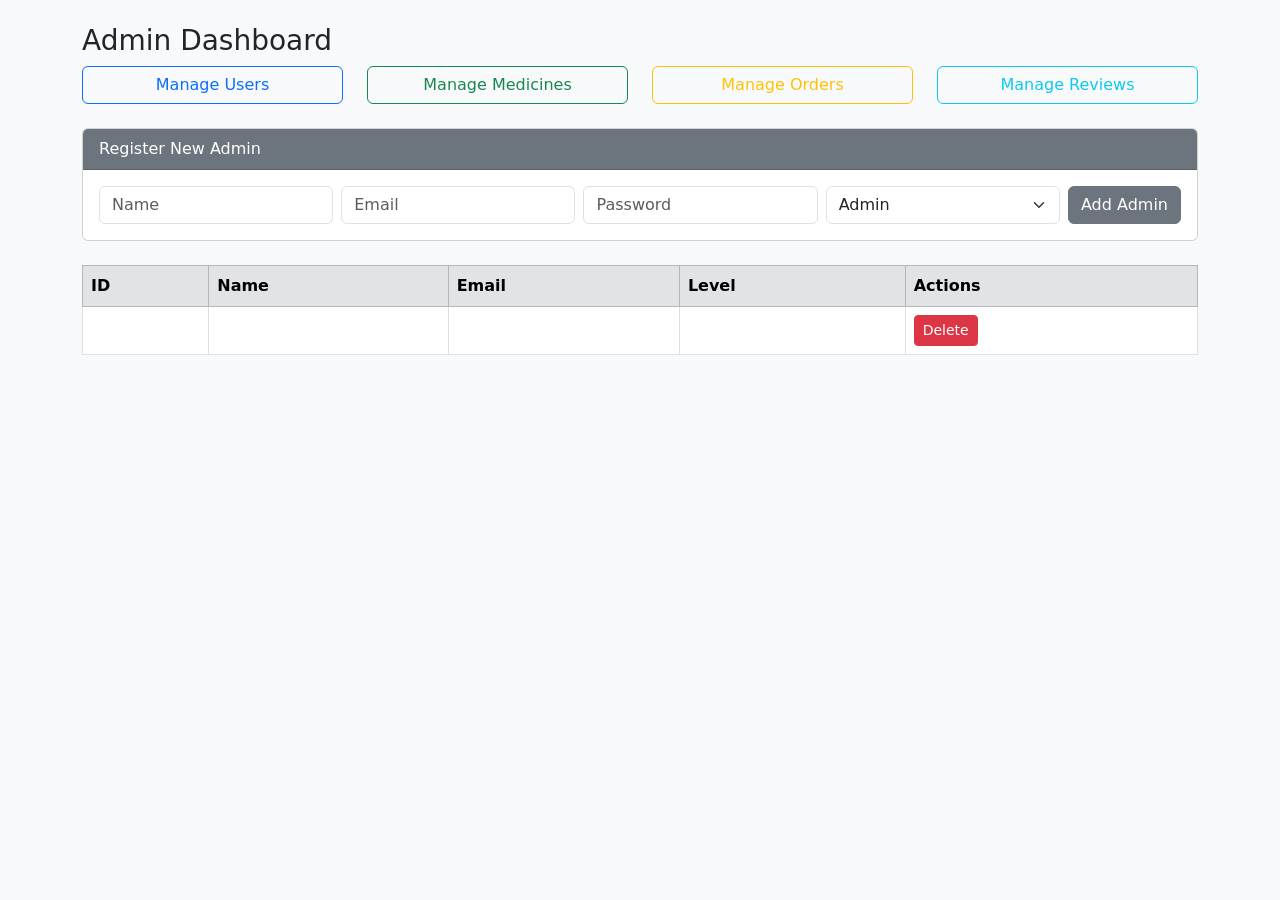
==== src/main/resources/templates/admin.html @ 980d59bc "Initial Commit" ====
<!DOCTYPE html>
<html xmlns:th="http://www.thymeleaf.org">
<head><title>Admin Panel</title>
    <link rel="stylesheet" href="https://cdn.jsdelivr.net/npm/bootstrap@5.3.0/dist/css/bootstrap.min.css">
</head>
<body class="bg-light">
<div class="container mt-4">
    <h3>Admin Dashboard</h3>
    <div class="row mb-4">
        <div class="col"><a href="/users"     class="btn btn-outline-primary w-100">Manage Users</a></div>
        <div class="col"><a href="/medicines" class="btn btn-outline-success w-100">Manage Medicines</a></div>
        <div class="col"><a href="/orders"    class="btn btn-outline-warning w-100">Manage Orders</a></div>
        <div class="col"><a href="/reviews"   class="btn btn-outline-info w-100">Manage Reviews</a></div>
    </div>
    <div class="card mb-4">
        <div class="card-header bg-secondary text-white">Register New Admin</div>
        <div class="card-body">
            <form action="/admin/register" method="post" class="row g-2">
                <div class="col"><input type="text" name="name" class="form-control" placeholder="Name" required></div>
                <div class="col"><input type="email" name="email" class="form-control" placeholder="Email" required></div>
                <div class="col"><input type="password" name="password" class="form-control" placeholder="Password" required></div>
                <div class="col">
                    <select name="level" class="form-select">
                        <option value="ADMIN">Admin</option>
                        <option value="SUPER">Super Admin</option>
                    </select>
                </div>
                <div class="col-auto"><button class="btn btn-secondary">Add Admin</button></div>
            </form>
        </div>
    </div>
    <table class="table table-bordered">
        <thead class="table-secondary">
        <tr><th>ID</th><th>Name</th><th>Email</th><th>Level</th><th>Actions</th></tr>
        </thead>
        <tbody>
        <tr th:each="admin : ${admins}">
            <td th:text="${admin.adminId}"></td>
            <td th:text="${admin.name}"></td>
            <td th:text="${admin.email}"></td>
            <td th:text="${admin.level}"></td>
            <td><a th:href="@{/admin/delete(id=${admin.adminId})}" class="btn btn-sm btn-danger">Delete</a></td>
        </tr>
        </tbody>
    </table>
</div>
</body></html>
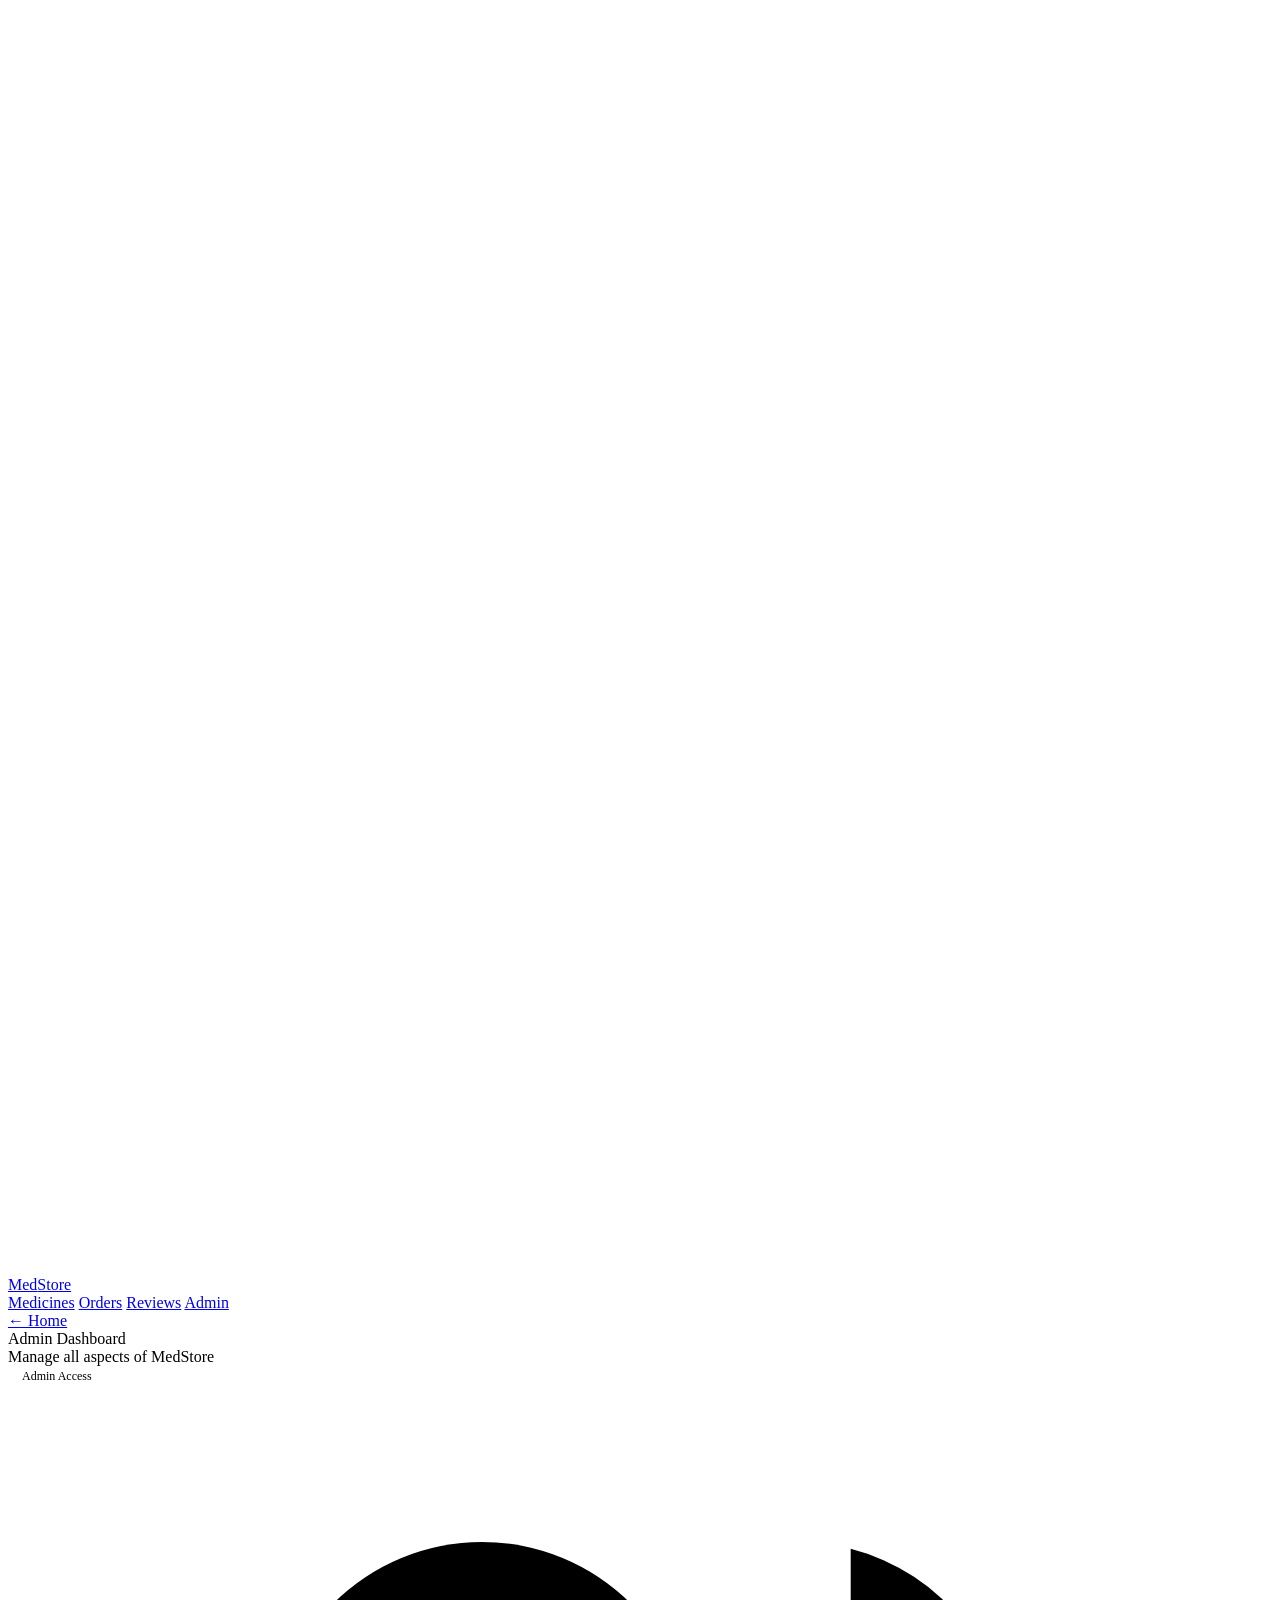
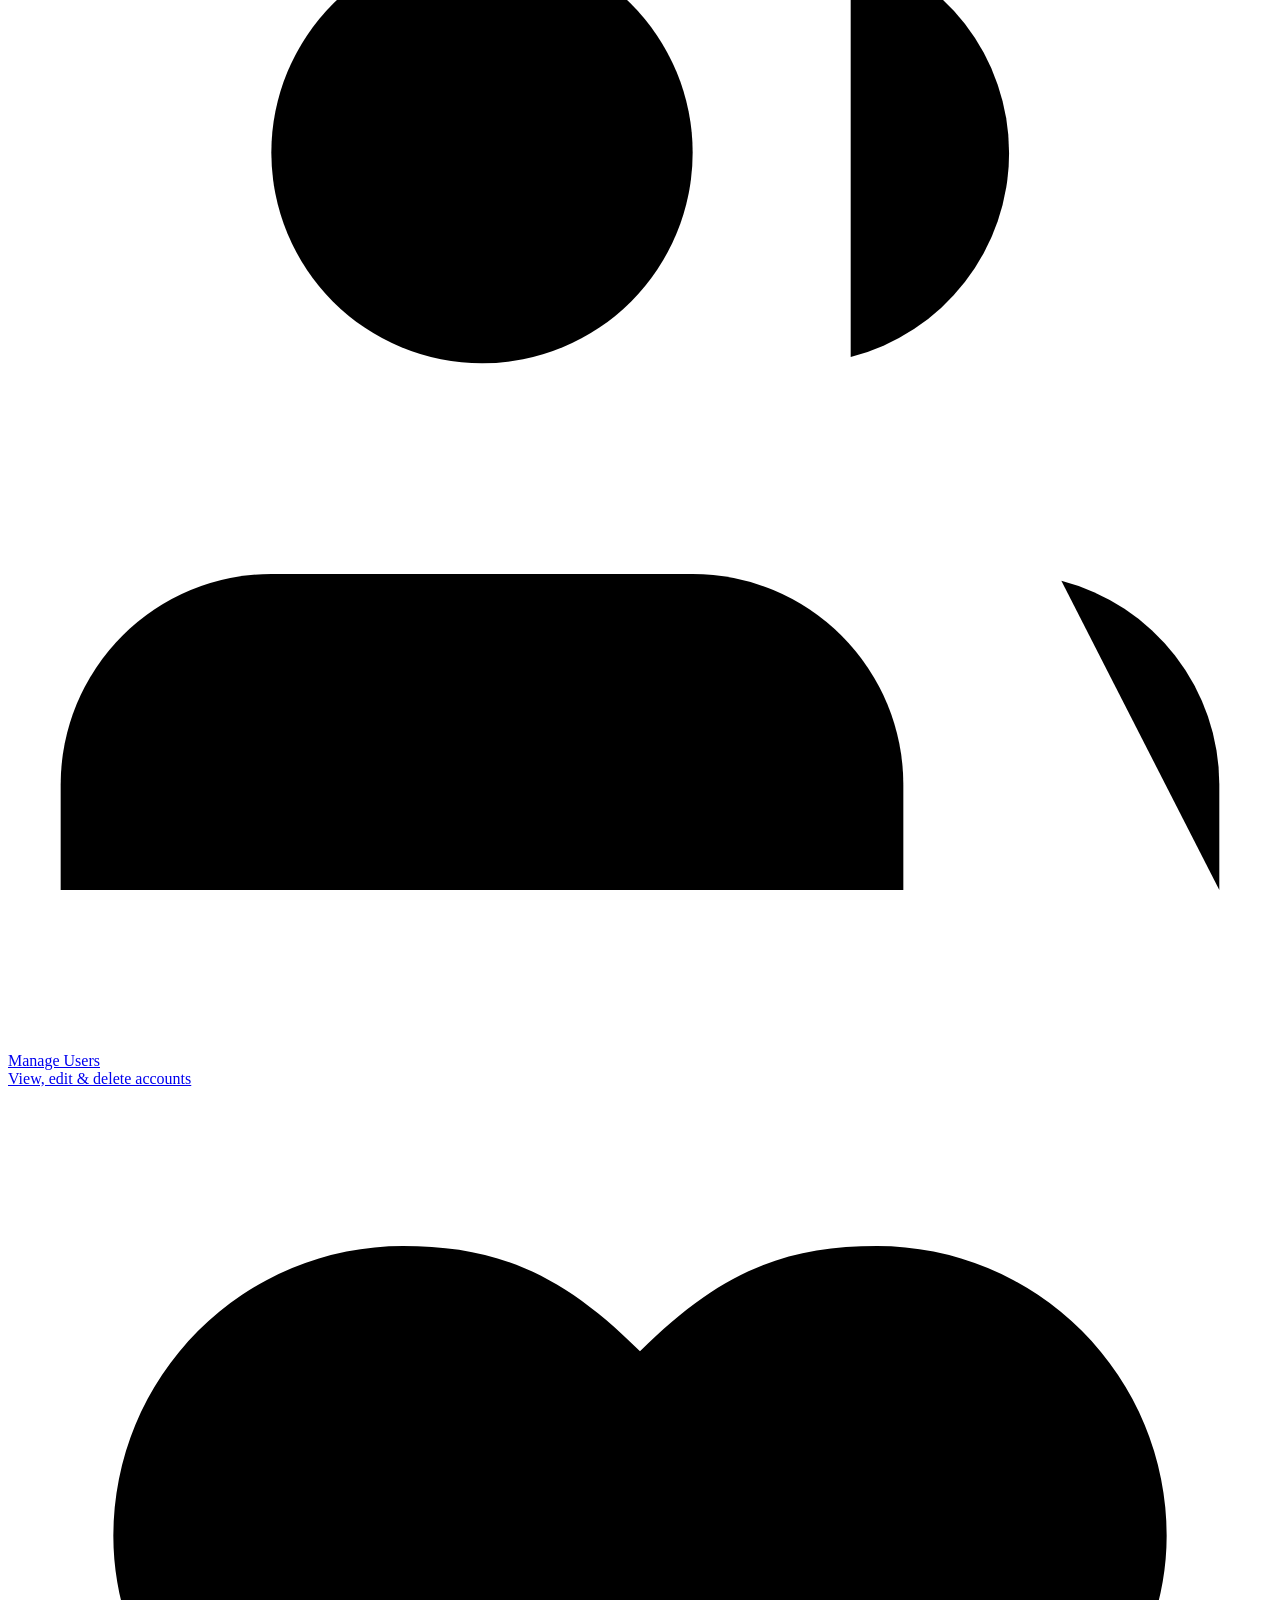
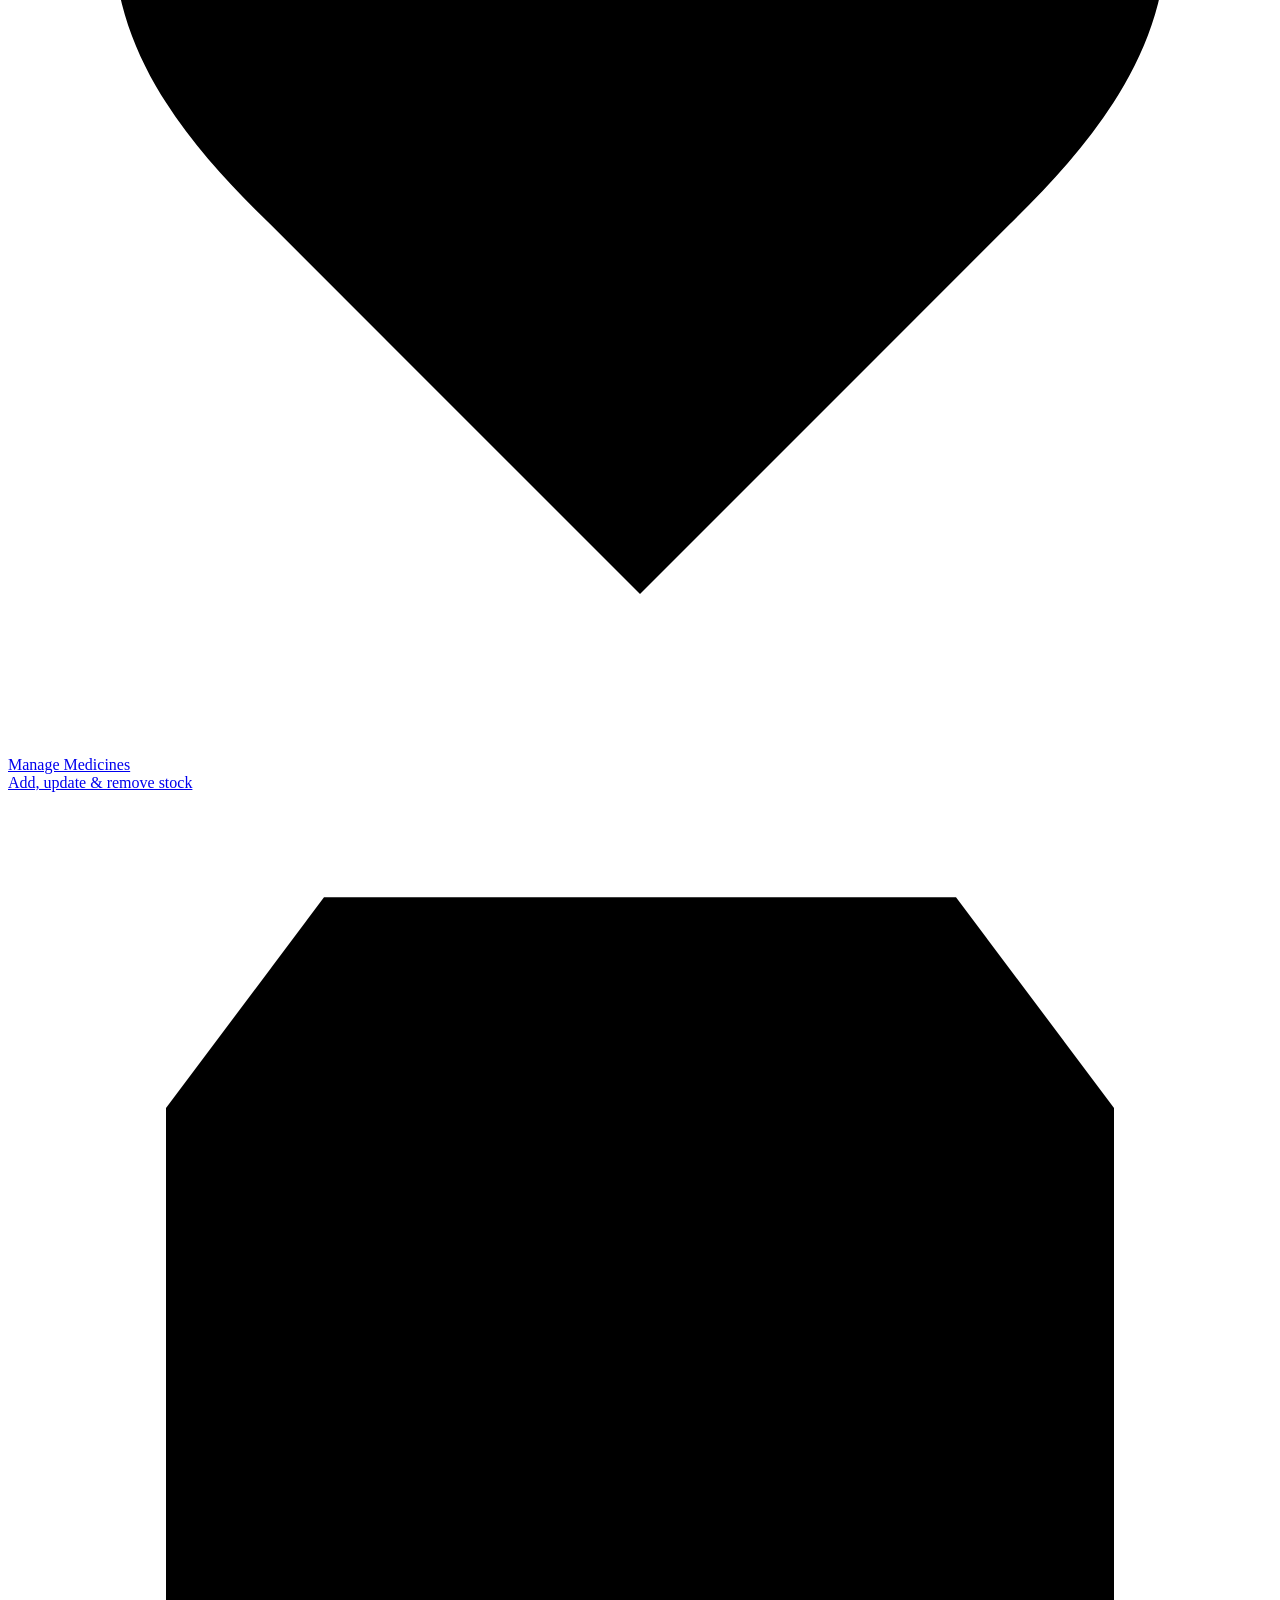
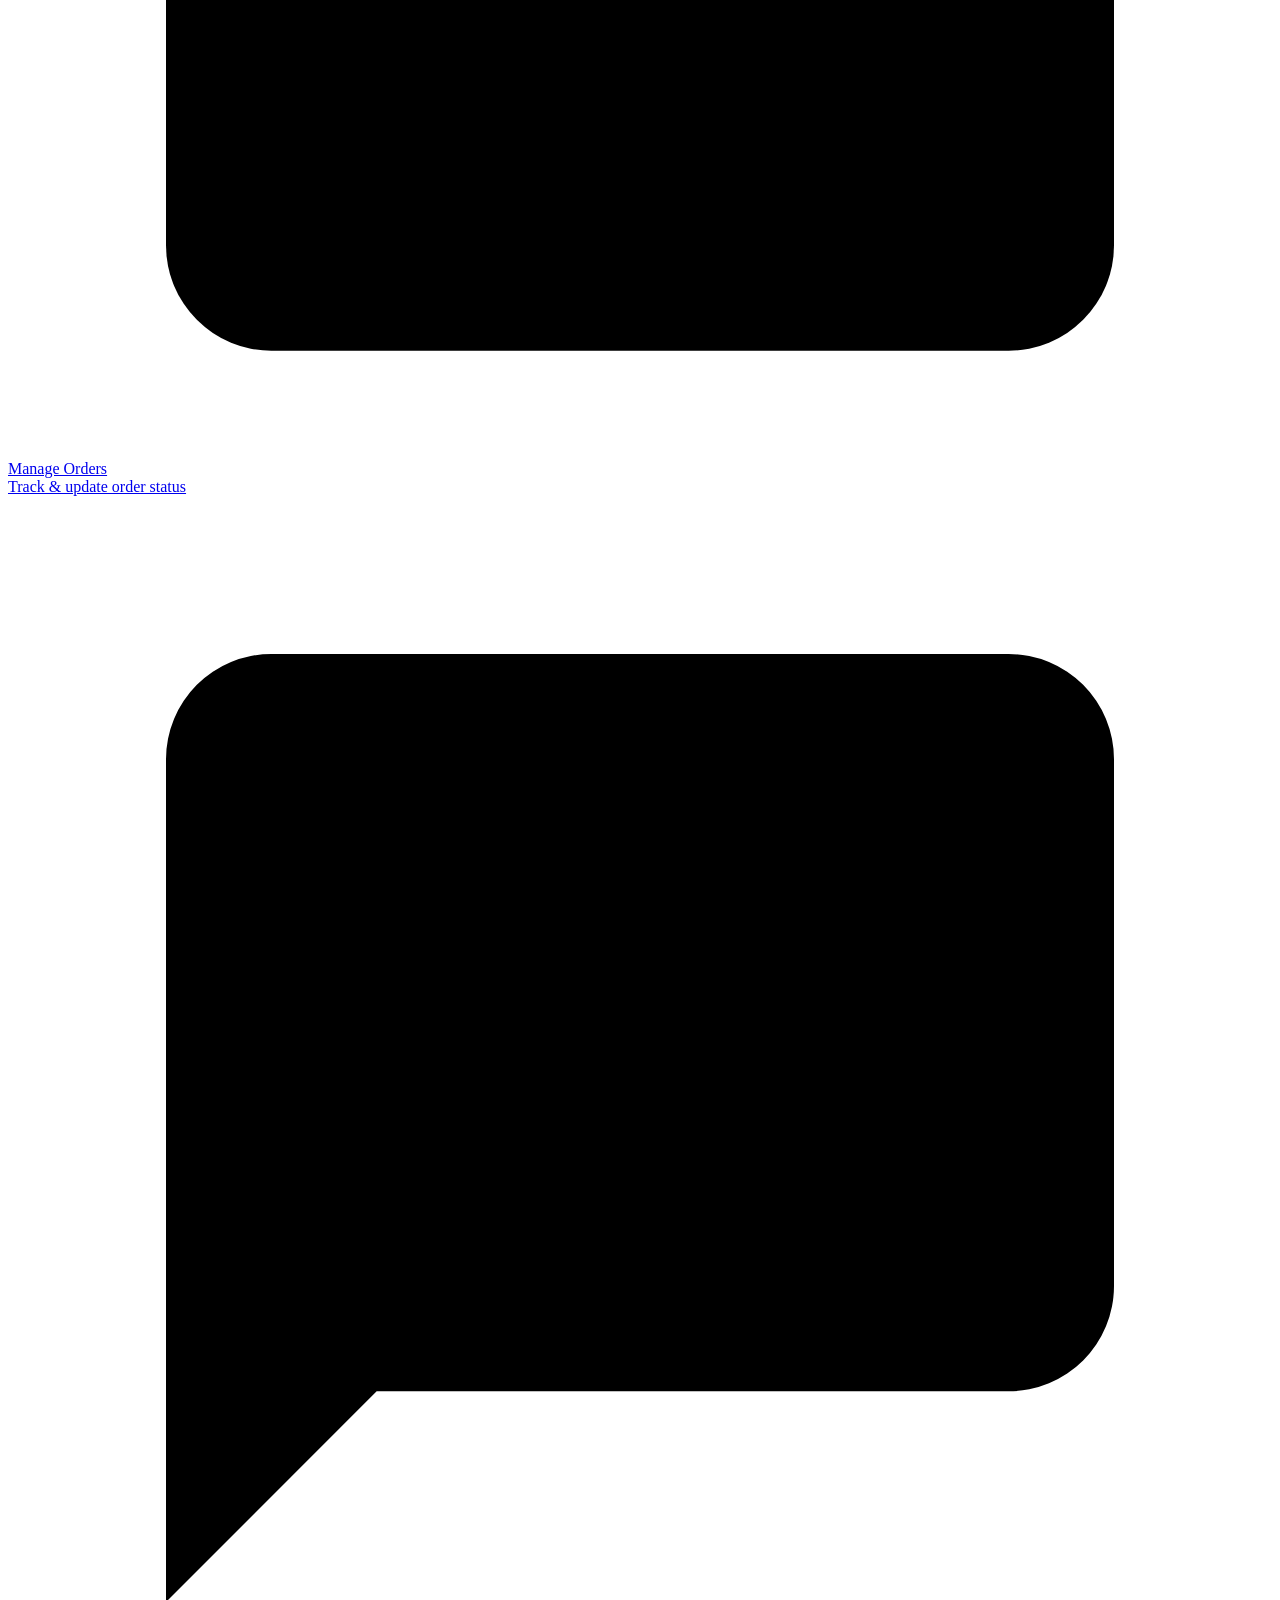
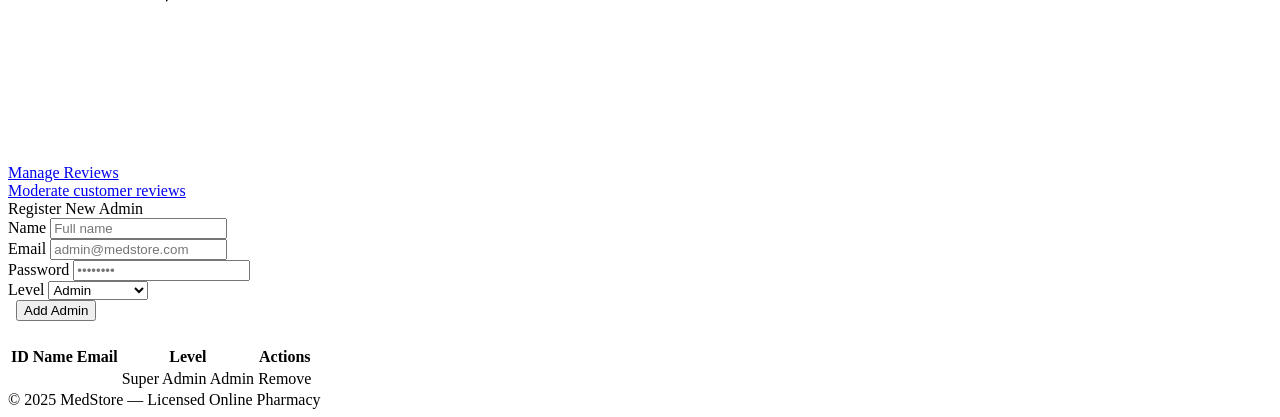
==== commit 56e13f89: "updated HTML files" ====
--- a/src/main/resources/templates/admin.html
+++ b/src/main/resources/templates/admin.html
@@ -1,47 +1,146 @@
 <!DOCTYPE html>
 <html xmlns:th="http://www.thymeleaf.org">
-<head><title>Admin Panel</title>
-    <link rel="stylesheet" href="https://cdn.jsdelivr.net/npm/bootstrap@5.3.0/dist/css/bootstrap.min.css">
+<head>
+    <title>Admin Panel — MedStore</title>
+    <meta charset="UTF-8">
+    <meta name="viewport" content="width=device-width, initial-scale=1.0">
+    <link href="https://fonts.googleapis.com/css2?family=DM+Serif+Display:ital@0;1&family=DM+Sans:opsz,wght@9..40,300;9..40,400;9..40,500;9..40,600&display=swap" rel="stylesheet">
+    <link rel="stylesheet" th:href="@{/medstore.css}" href="medstore.css">
 </head>
-<body class="bg-light">
-<div class="container mt-4">
-    <h3>Admin Dashboard</h3>
-    <div class="row mb-4">
-        <div class="col"><a href="/users"     class="btn btn-outline-primary w-100">Manage Users</a></div>
-        <div class="col"><a href="/medicines" class="btn btn-outline-success w-100">Manage Medicines</a></div>
-        <div class="col"><a href="/orders"    class="btn btn-outline-warning w-100">Manage Orders</a></div>
-        <div class="col"><a href="/reviews"   class="btn btn-outline-info w-100">Manage Reviews</a></div>
-    </div>
-    <div class="card mb-4">
-        <div class="card-header bg-secondary text-white">Register New Admin</div>
-        <div class="card-body">
-            <form action="/admin/register" method="post" class="row g-2">
-                <div class="col"><input type="text" name="name" class="form-control" placeholder="Name" required></div>
-                <div class="col"><input type="email" name="email" class="form-control" placeholder="Email" required></div>
-                <div class="col"><input type="password" name="password" class="form-control" placeholder="Password" required></div>
-                <div class="col">
-                    <select name="level" class="form-select">
-                        <option value="ADMIN">Admin</option>
-                        <option value="SUPER">Super Admin</option>
-                    </select>
-                </div>
-                <div class="col-auto"><button class="btn btn-secondary">Add Admin</button></div>
-            </form>
+<body>
+
+<nav class="ms-nav">
+    <div class="ms-nav-inner">
+        <a class="ms-logo" href="/">
+            <div class="ms-logo-icon">
+                <svg viewBox="0 0 24 24" fill="none" stroke="white" stroke-width="2.5"><path d="M12 2l2 7h7l-5.6 4.1L17.4 20 12 15.9 6.6 20l2-6.9L3 9h7z"/></svg>
+            </div>
+            <span class="ms-logo-text">Med<span>Store</span></span>
+        </a>
+        <div class="ms-nav-links">
+            <a href="/medicines" class="ms-nav-link">Medicines</a>
+            <a href="/orders"    class="ms-nav-link">Orders</a>
+            <a href="/reviews"   class="ms-nav-link">Reviews</a>
+            <a href="/admin"     class="ms-nav-link active">Admin</a>
+        </div>
+        <div class="ms-nav-right">
+            <a href="/" class="ms-btn ms-btn-ghost ms-btn-sm">← Home</a>
         </div>
     </div>
-    <table class="table table-bordered">
-        <thead class="table-secondary">
-        <tr><th>ID</th><th>Name</th><th>Email</th><th>Level</th><th>Actions</th></tr>
-        </thead>
-        <tbody>
-        <tr th:each="admin : ${admins}">
-            <td th:text="${admin.adminId}"></td>
-            <td th:text="${admin.name}"></td>
-            <td th:text="${admin.email}"></td>
-            <td th:text="${admin.level}"></td>
-            <td><a th:href="@{/admin/delete(id=${admin.adminId})}" class="btn btn-sm btn-danger">Delete</a></td>
-        </tr>
-        </tbody>
-    </table>
+</nav>
+
+<div class="ms-page">
+    <div class="ms-page-header">
+        <div>
+            <div class="ms-page-title">Admin Dashboard</div>
+            <div class="ms-page-subtitle">Manage all aspects of MedStore</div>
+        </div>
+        <span class="ms-badge badge-teal" style="font-size:12px;padding:5px 14px;">Admin Access</span>
+    </div>
+
+    <!-- Quick Links -->
+    <div class="ms-admin-grid">
+        <a href="/users" class="ms-admin-tile tile-teal">
+            <div class="ms-admin-tile-icon">
+                <svg viewBox="0 0 24 24"><path d="M17 21v-2a4 4 0 0 0-4-4H5a4 4 0 0 0-4 4v2"/><circle cx="9" cy="7" r="4"/><path d="M23 21v-2a4 4 0 0 0-3-3.87"/><path d="M16 3.13a4 4 0 0 1 0 7.75"/></svg>
+            </div>
+            <div class="ms-admin-tile-label">Manage Users</div>
+            <div class="ms-admin-tile-sub">View, edit &amp; delete accounts</div>
+        </a>
+        <a href="/medicines" class="ms-admin-tile tile-green">
+            <div class="ms-admin-tile-icon">
+                <svg viewBox="0 0 24 24"><path d="M19 14c1.49-1.46 3-3.21 3-5.5A5.5 5.5 0 0 0 16.5 3c-1.76 0-3 .5-4.5 2-1.5-1.5-2.74-2-4.5-2A5.5 5.5 0 0 0 2 8.5c0 2.3 1.5 4.05 3 5.5l7 7Z"/></svg>
+            </div>
+            <div class="ms-admin-tile-label">Manage Medicines</div>
+            <div class="ms-admin-tile-sub">Add, update &amp; remove stock</div>
+        </a>
+        <a href="/orders" class="ms-admin-tile tile-amber">
+            <div class="ms-admin-tile-icon">
+                <svg viewBox="0 0 24 24"><path d="M6 2 3 6v14a2 2 0 0 0 2 2h14a2 2 0 0 0 2-2V6l-3-4z"/><line x1="3" y1="6" x2="21" y2="6"/><path d="M16 10a4 4 0 0 1-8 0"/></svg>
+            </div>
+            <div class="ms-admin-tile-label">Manage Orders</div>
+            <div class="ms-admin-tile-sub">Track &amp; update order status</div>
+        </a>
+        <a href="/reviews" class="ms-admin-tile tile-blue">
+            <div class="ms-admin-tile-icon">
+                <svg viewBox="0 0 24 24"><path d="M21 15a2 2 0 0 1-2 2H7l-4 4V5a2 2 0 0 1 2-2h14a2 2 0 0 1 2 2z"/></svg>
+            </div>
+            <div class="ms-admin-tile-label">Manage Reviews</div>
+            <div class="ms-admin-tile-sub">Moderate customer reviews</div>
+        </a>
+    </div>
+
+    <div class="ms-divider"></div>
+
+    <!-- Register Admin -->
+    <div class="ms-card" style="margin-bottom:1.5rem;">
+        <div class="ms-card-header">
+            <span class="ms-card-header-dot dot-teal"></span>
+            Register New Admin
+        </div>
+        <form action="/admin/register" method="post" class="ms-inline-form">
+            <div class="ms-form-group">
+                <label class="ms-label">Name</label>
+                <input type="text" name="name" class="ms-input" placeholder="Full name" required>
+            </div>
+            <div class="ms-form-group">
+                <label class="ms-label">Email</label>
+                <input type="email" name="email" class="ms-input" placeholder="admin@medstore.com" required>
+            </div>
+            <div class="ms-form-group">
+                <label class="ms-label">Password</label>
+                <input type="password" name="password" class="ms-input" placeholder="••••••••" required>
+            </div>
+            <div class="ms-form-group" style="flex:0 0 160px;">
+                <label class="ms-label">Level</label>
+                <select name="level" class="ms-select">
+                    <option value="ADMIN">Admin</option>
+                    <option value="SUPER">Super Admin</option>
+                </select>
+            </div>
+            <div class="ms-form-group" style="flex:0 0 auto;">
+                <label class="ms-label">&nbsp;</label>
+                <button class="ms-btn ms-btn-primary">Add Admin</button>
+            </div>
+        </form>
+    </div>
+
+    <!-- Admin Table -->
+    <div class="ms-table-wrap">
+        <table class="ms-table">
+            <thead>
+            <tr>
+                <th>ID</th>
+                <th>Name</th>
+                <th>Email</th>
+                <th>Level</th>
+                <th>Actions</th>
+            </tr>
+            </thead>
+            <tbody>
+            <tr th:each="admin : ${admins}">
+                <td><span class="ms-badge badge-gray" th:text="${admin.adminId}"></span></td>
+                <td><strong th:text="${admin.name}"></strong></td>
+                <td style="color:var(--slate-mid);" th:text="${admin.email}"></td>
+                <td>
+                    <span th:if="${admin.level == 'SUPER'}" class="ms-badge badge-teal">Super Admin</span>
+                    <span th:if="${admin.level == 'ADMIN'}" class="ms-badge badge-blue">Admin</span>
+                    <span th:if="${admin.level != 'SUPER' and admin.level != 'ADMIN'}"
+                          class="ms-badge badge-gray" th:text="${admin.level}"></span>
+                </td>
+                <td>
+                    <a th:href="@{/admin/delete(id=${admin.adminId})}"
+                       class="ms-btn ms-btn-danger ms-btn-sm"
+                       onclick="return confirm('Remove this admin?')">Remove</a>
+                </td>
+            </tr>
+            </tbody>
+        </table>
+    </div>
 </div>
-</body></html>+
+<footer class="ms-footer">
+    © 2025 <span>MedStore</span> — Licensed Online Pharmacy
+</footer>
+</body>
+</html>
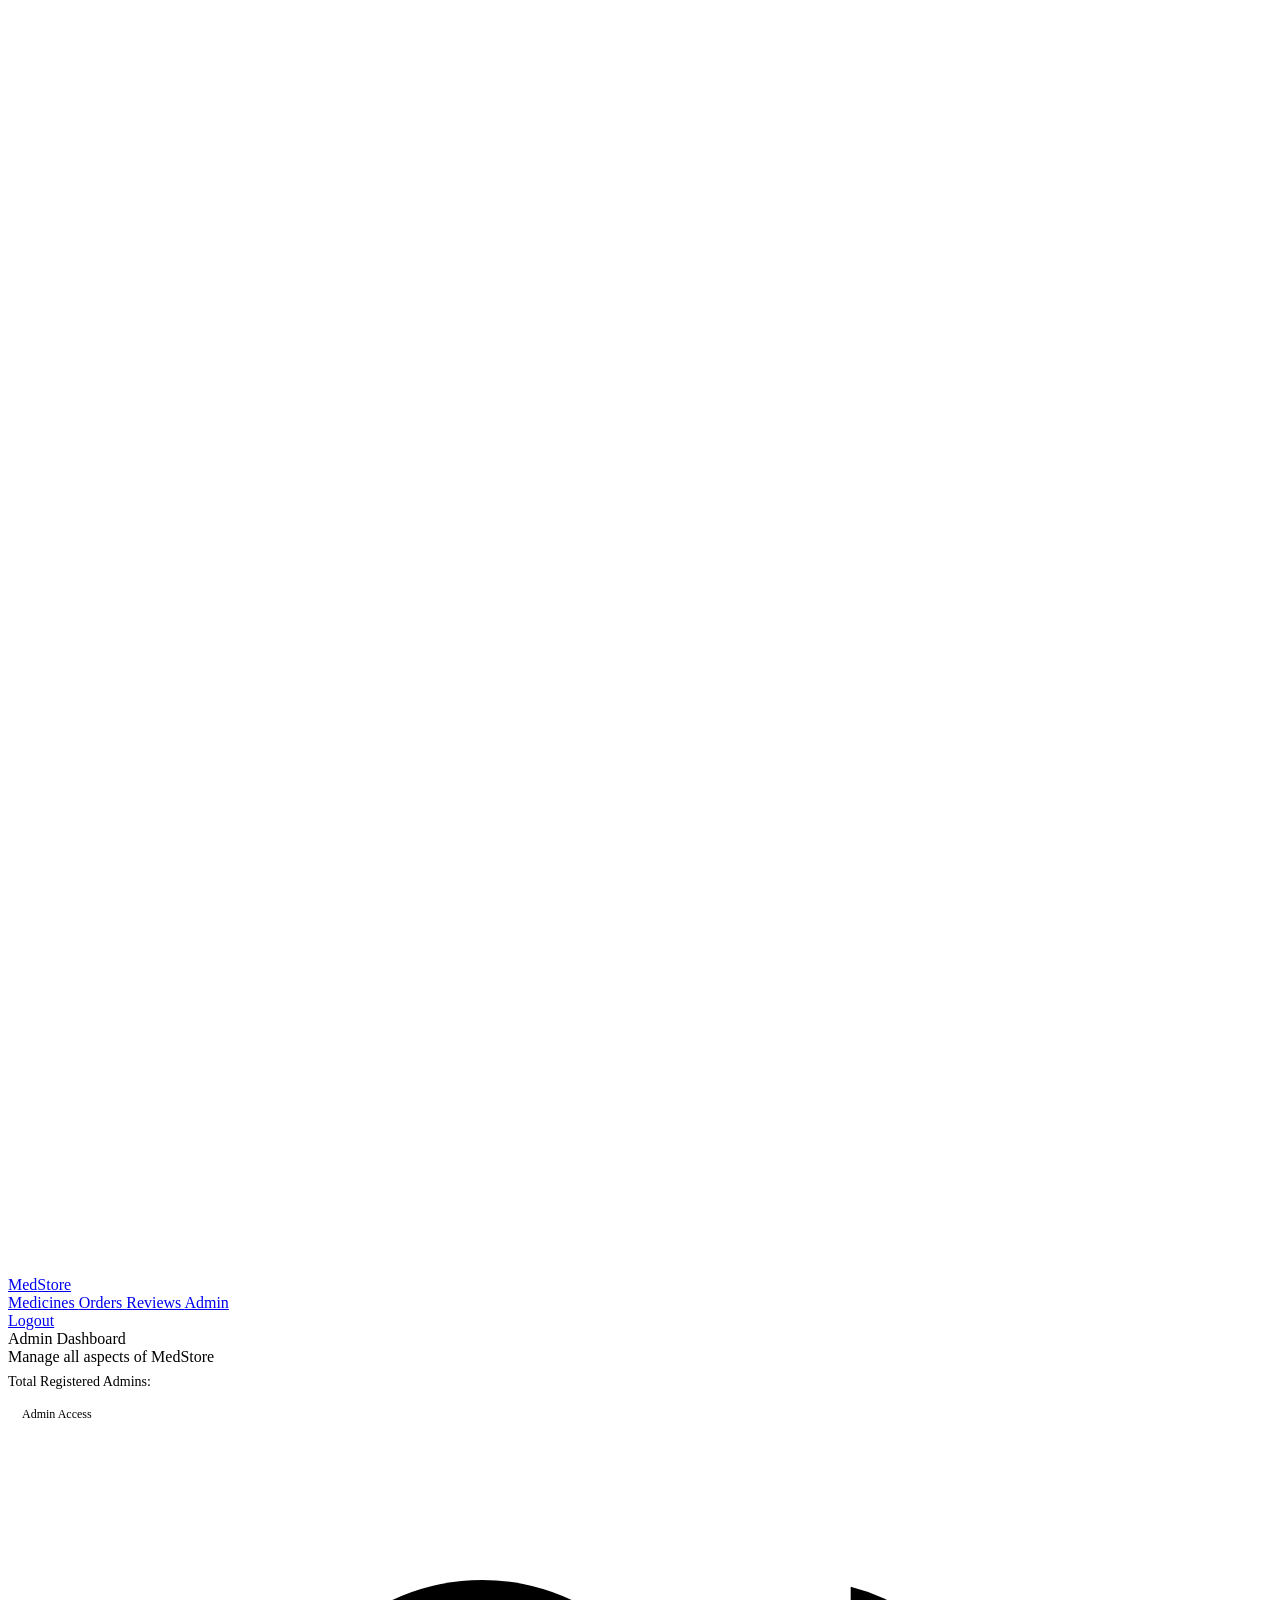
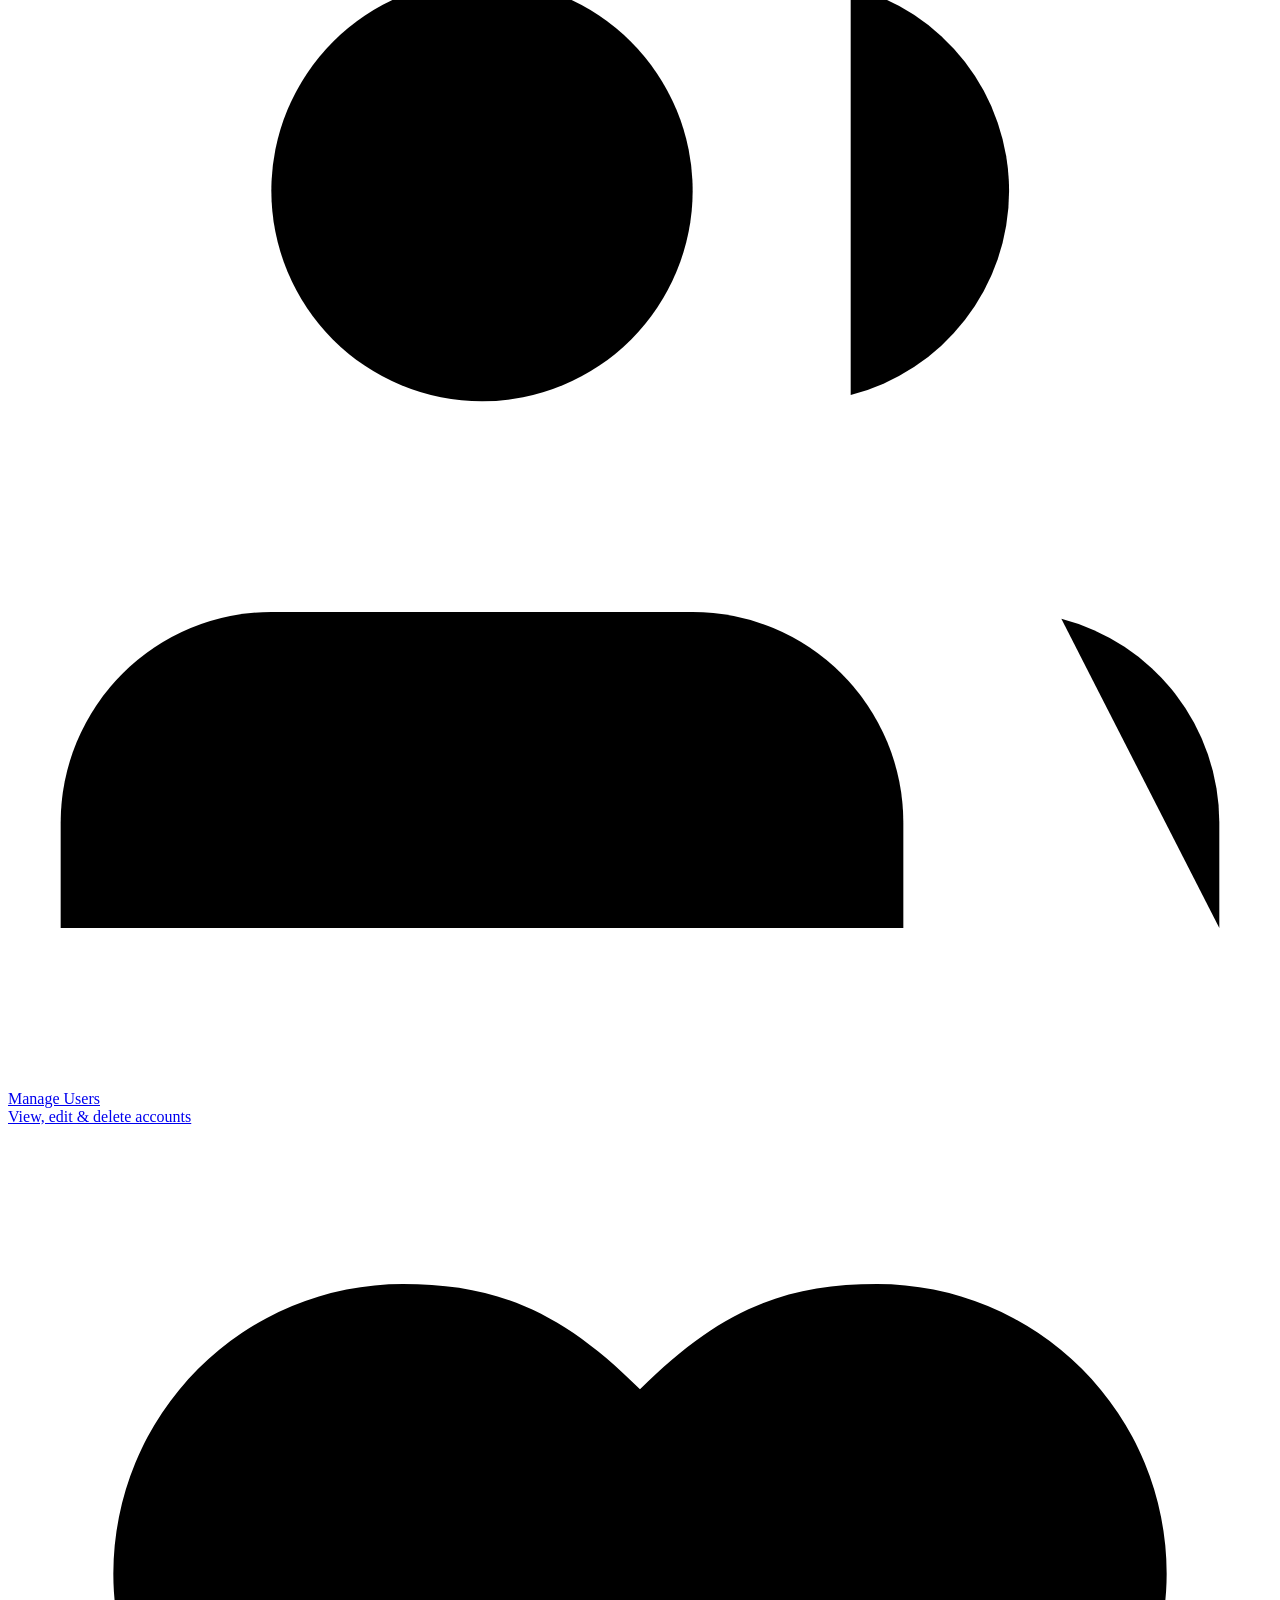
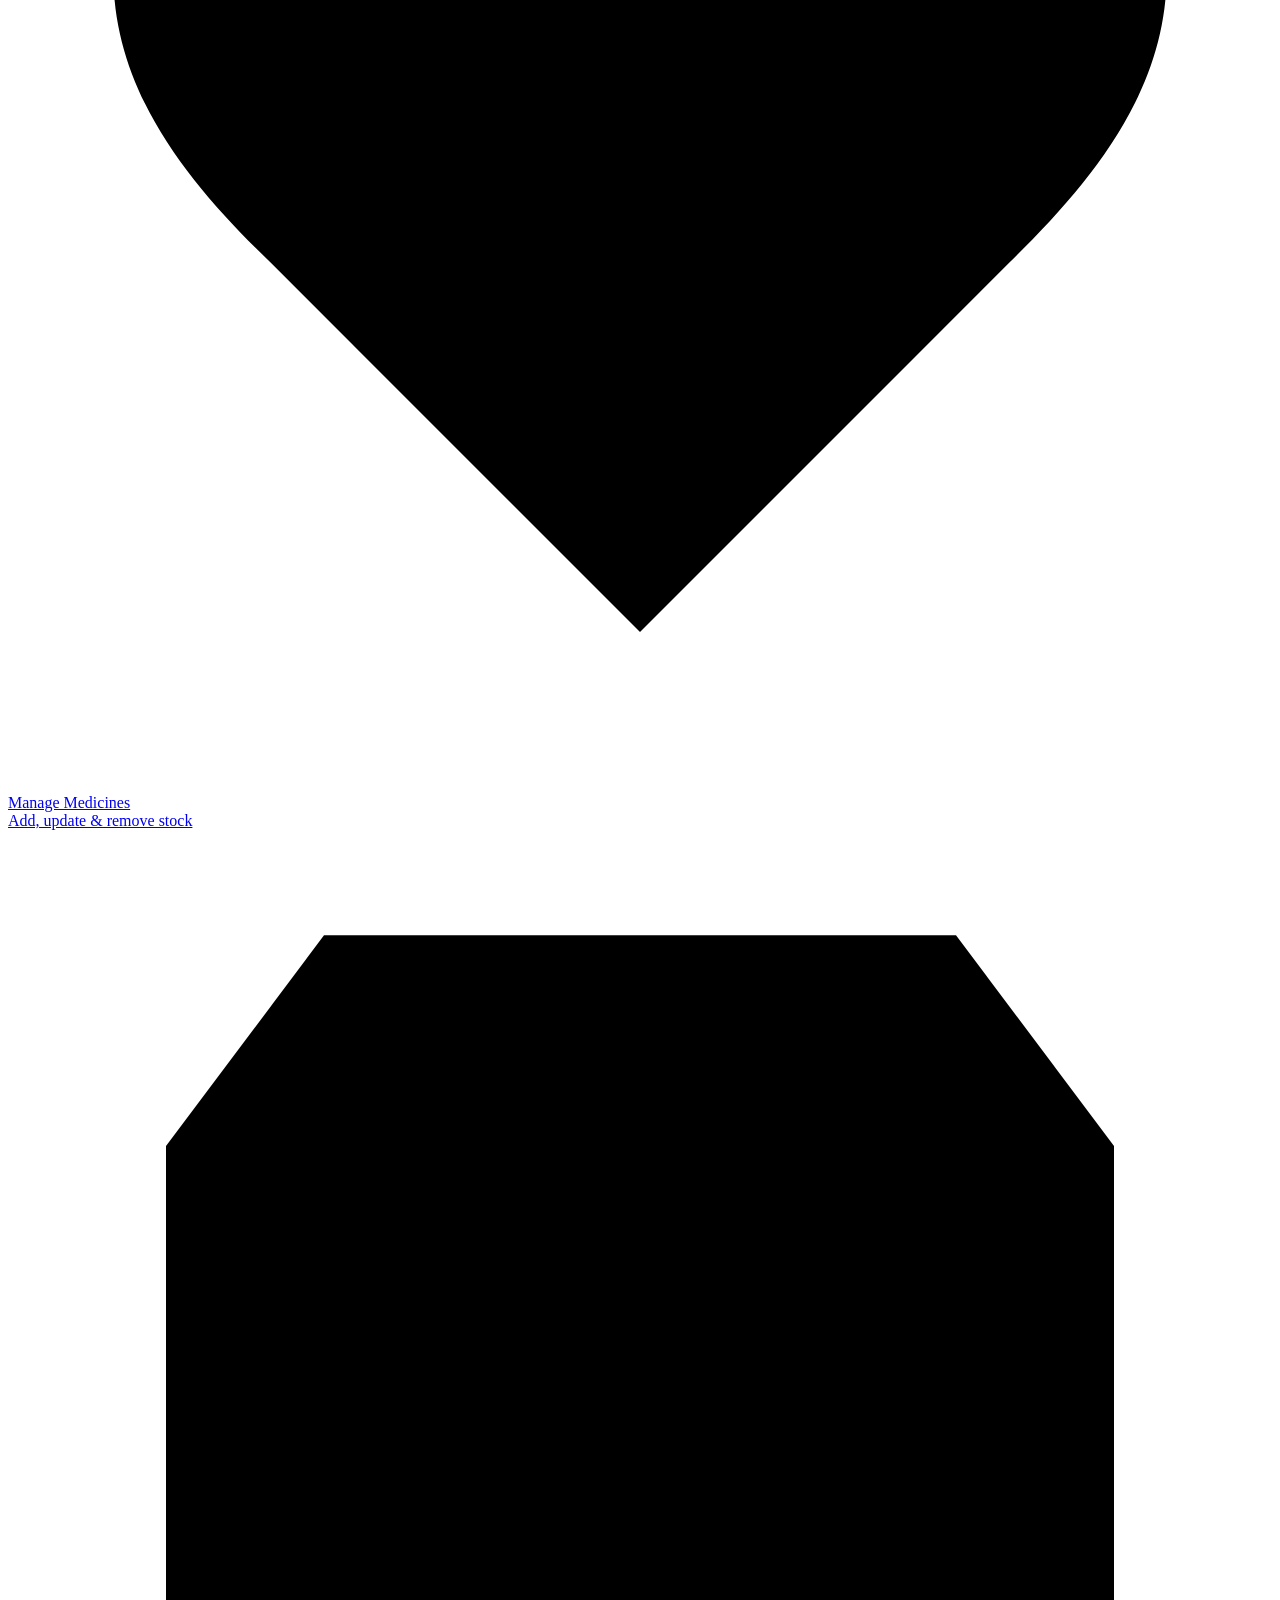
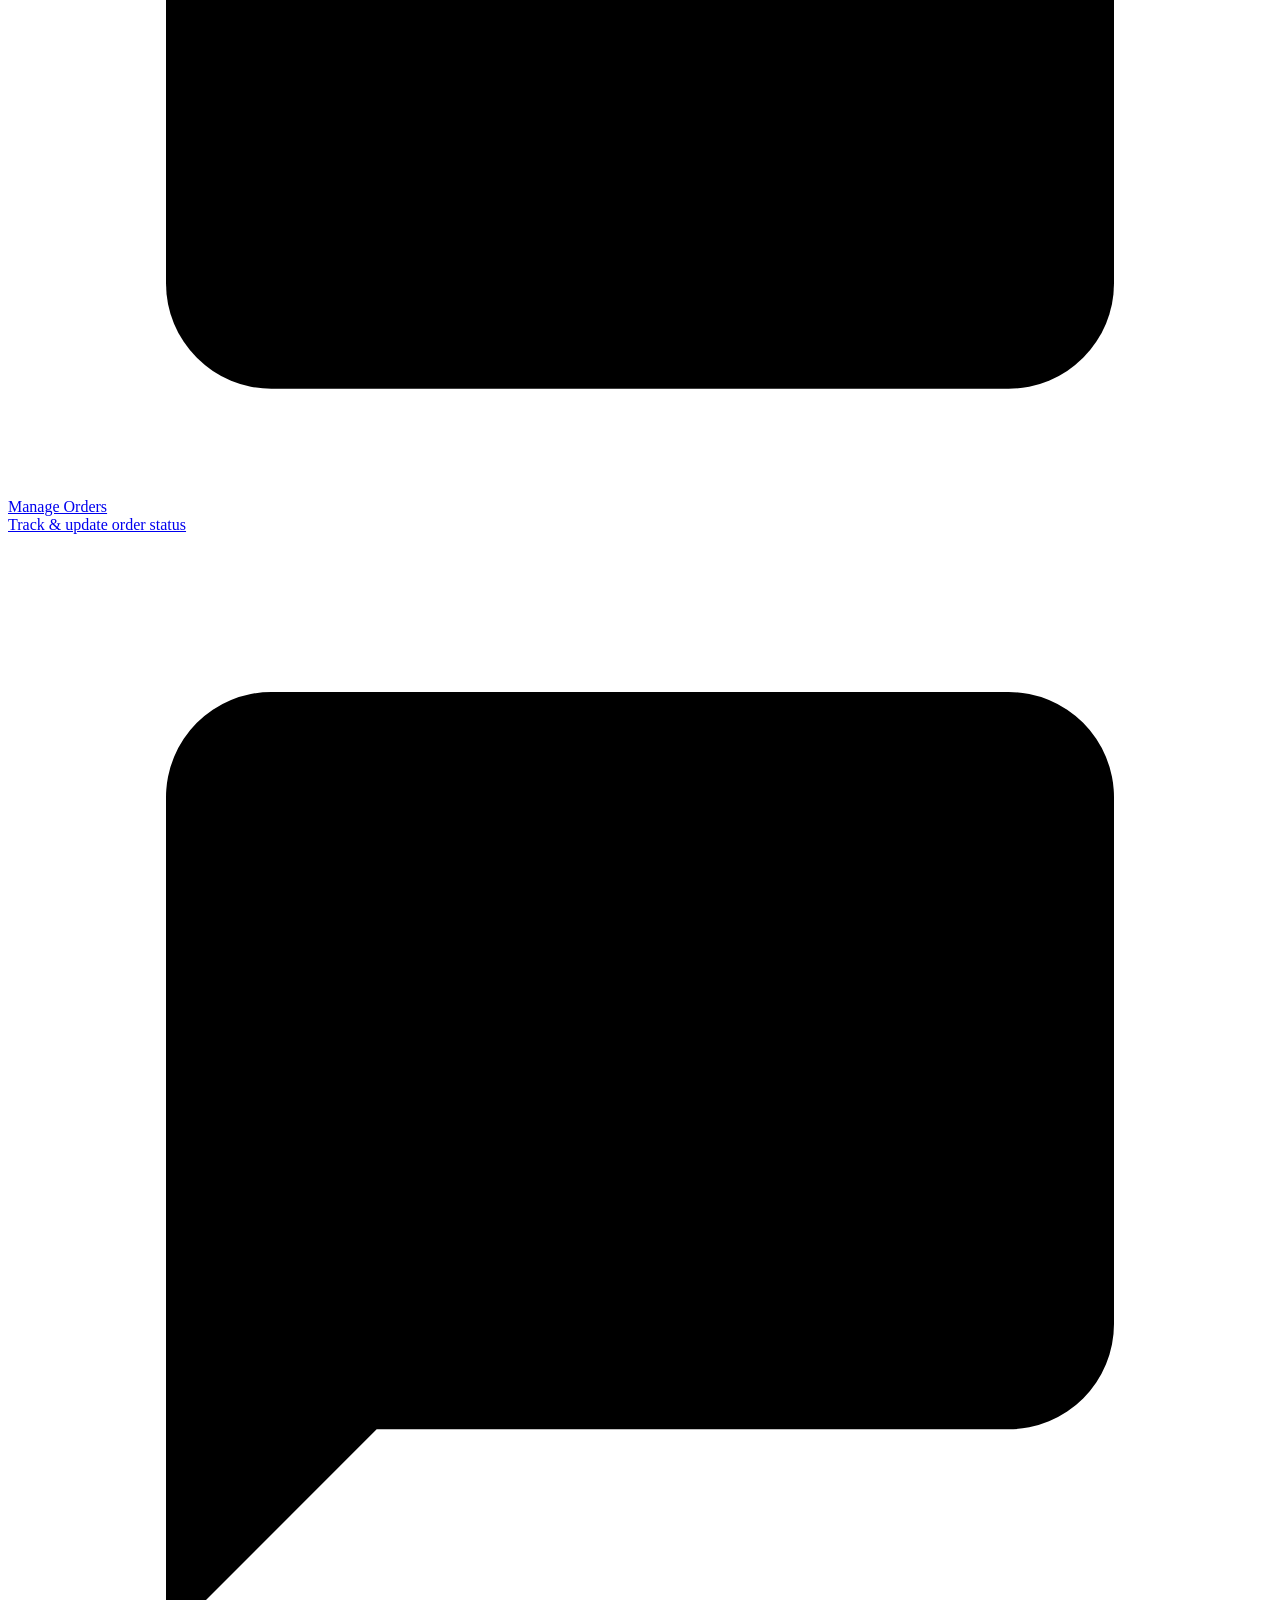
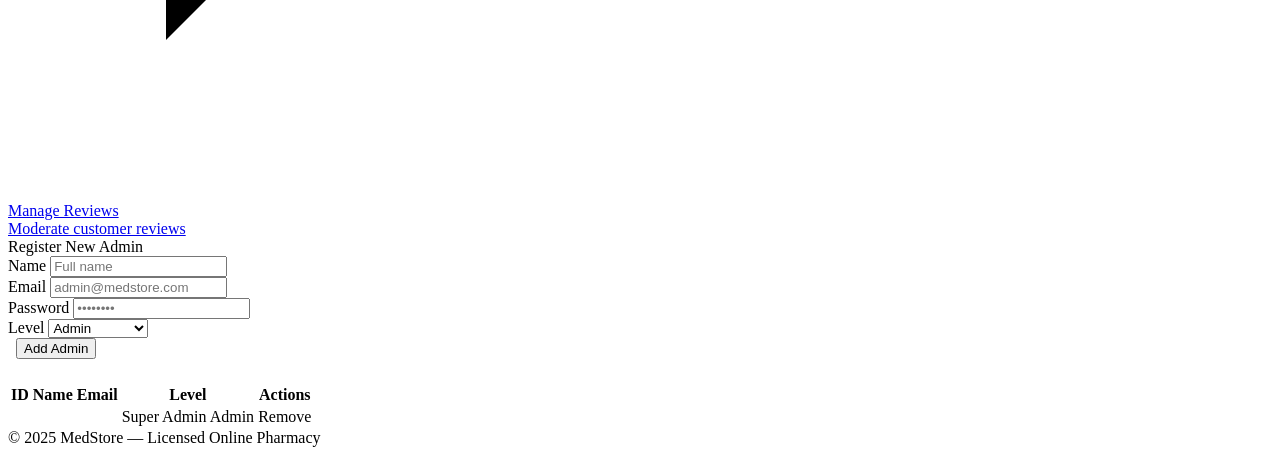
==== commit 46b54f38: "Improve admin dashboard usability Added dashboard usability improvements and enhanced admin informat" ====
--- a/src/main/resources/templates/admin.html
+++ b/src/main/resources/templates/admin.html
@@ -4,143 +4,392 @@
     <title>Admin Panel — MedStore</title>
     <meta charset="UTF-8">
     <meta name="viewport" content="width=device-width, initial-scale=1.0">
-    <link href="https://fonts.googleapis.com/css2?family=DM+Serif+Display:ital@0;1&family=DM+Sans:opsz,wght@9..40,300;9..40,400;9..40,500;9..40,600&display=swap" rel="stylesheet">
-    <link rel="stylesheet" th:href="@{/medstore.css}" href="medstore.css">
+
+    <link href="https://fonts.googleapis.com/css2?family=DM+Serif+Display:ital@0;1&family=DM+Sans:opsz,wght@9..40,300;9..40,400;9..40,500;9..40,600&display=swap"
+          rel="stylesheet">
+
+    <link rel="stylesheet"
+          th:href="@{/medstore.css}"
+          href="medstore.css">
 </head>
+
 <body>
 
 <nav class="ms-nav">
+
     <div class="ms-nav-inner">
+
         <a class="ms-logo" href="/">
+
             <div class="ms-logo-icon">
-                <svg viewBox="0 0 24 24" fill="none" stroke="white" stroke-width="2.5"><path d="M12 2l2 7h7l-5.6 4.1L17.4 20 12 15.9 6.6 20l2-6.9L3 9h7z"/></svg>
-            </div>
-            <span class="ms-logo-text">Med<span>Store</span></span>
-        </a>
+
+                <svg viewBox="0 0 24 24"
+                     fill="none"
+                     stroke="white"
+                     stroke-width="2.5">
+
+                    <path d="M12 2l2 7h7l-5.6 4.1L17.4 20 12 15.9 6.6 20l2-6.9L3 9h7z"/>
+
+                </svg>
+
+            </div>
+
+            <span class="ms-logo-text">
+                Med<span>Store</span>
+            </span>
+
+        </a>
+
         <div class="ms-nav-links">
-            <a href="/medicines" class="ms-nav-link">Medicines</a>
-            <a href="/orders"    class="ms-nav-link">Orders</a>
-            <a href="/reviews"   class="ms-nav-link">Reviews</a>
-            <a href="/admin"     class="ms-nav-link active">Admin</a>
+
+            <a href="/medicines" class="ms-nav-link">
+                Medicines
+            </a>
+
+            <a href="/orders" class="ms-nav-link">
+                Orders
+            </a>
+
+            <a href="/reviews" class="ms-nav-link">
+                Reviews
+            </a>
+
+            <a href="/admin" class="ms-nav-link active">
+                Admin
+            </a>
+
         </div>
+
         <div class="ms-nav-right">
-            <a href="/" class="ms-btn ms-btn-ghost ms-btn-sm">← Home</a>
+
+            <a href="/admin/logout"
+               class="ms-btn ms-btn-outline ms-btn-sm">
+
+                Logout
+
+            </a>
+
         </div>
-    </div>
+
+    </div>
+
 </nav>
 
 <div class="ms-page">
+
     <div class="ms-page-header">
+
         <div>
-            <div class="ms-page-title">Admin Dashboard</div>
-            <div class="ms-page-subtitle">Manage all aspects of MedStore</div>
+
+            <div class="ms-page-title">
+                Admin Dashboard
+            </div>
+
+            <div class="ms-page-subtitle">
+                Manage all aspects of MedStore
+            </div>
+
+            <p style="margin-top:8px;
+                      color:var(--slate-mid);
+                      font-size:14px;">
+
+                Total Registered Admins:
+
+                <strong th:text="${admins.size()}"></strong>
+
+            </p>
+
         </div>
-        <span class="ms-badge badge-teal" style="font-size:12px;padding:5px 14px;">Admin Access</span>
+
+        <span class="ms-badge badge-teal"
+              style="font-size:12px;padding:5px 14px;">
+
+            Admin Access
+
+        </span>
+
     </div>
 
     <!-- Quick Links -->
     <div class="ms-admin-grid">
+
         <a href="/users" class="ms-admin-tile tile-teal">
+
             <div class="ms-admin-tile-icon">
-                <svg viewBox="0 0 24 24"><path d="M17 21v-2a4 4 0 0 0-4-4H5a4 4 0 0 0-4 4v2"/><circle cx="9" cy="7" r="4"/><path d="M23 21v-2a4 4 0 0 0-3-3.87"/><path d="M16 3.13a4 4 0 0 1 0 7.75"/></svg>
-            </div>
-            <div class="ms-admin-tile-label">Manage Users</div>
-            <div class="ms-admin-tile-sub">View, edit &amp; delete accounts</div>
-        </a>
+
+                <svg viewBox="0 0 24 24">
+                    <path d="M17 21v-2a4 4 0 0 0-4-4H5a4 4 0 0 0-4 4v2"/>
+                    <circle cx="9" cy="7" r="4"/>
+                    <path d="M23 21v-2a4 4 0 0 0-3-3.87"/>
+                    <path d="M16 3.13a4 4 0 0 1 0 7.75"/>
+                </svg>
+
+            </div>
+
+            <div class="ms-admin-tile-label">
+                Manage Users
+            </div>
+
+            <div class="ms-admin-tile-sub">
+                View, edit &amp; delete accounts
+            </div>
+
+        </a>
+
         <a href="/medicines" class="ms-admin-tile tile-green">
+
             <div class="ms-admin-tile-icon">
-                <svg viewBox="0 0 24 24"><path d="M19 14c1.49-1.46 3-3.21 3-5.5A5.5 5.5 0 0 0 16.5 3c-1.76 0-3 .5-4.5 2-1.5-1.5-2.74-2-4.5-2A5.5 5.5 0 0 0 2 8.5c0 2.3 1.5 4.05 3 5.5l7 7Z"/></svg>
-            </div>
-            <div class="ms-admin-tile-label">Manage Medicines</div>
-            <div class="ms-admin-tile-sub">Add, update &amp; remove stock</div>
-        </a>
+
+                <svg viewBox="0 0 24 24">
+                    <path d="M19 14c1.49-1.46 3-3.21 3-5.5A5.5 5.5 0 0 0 16.5 3c-1.76 0-3 .5-4.5 2-1.5-1.5-2.74-2-4.5-2A5.5 5.5 0 0 0 2 8.5c0 2.3 1.5 4.05 3 5.5l7 7Z"/>
+                </svg>
+
+            </div>
+
+            <div class="ms-admin-tile-label">
+                Manage Medicines
+            </div>
+
+            <div class="ms-admin-tile-sub">
+                Add, update &amp; remove stock
+            </div>
+
+        </a>
+
         <a href="/orders" class="ms-admin-tile tile-amber">
+
             <div class="ms-admin-tile-icon">
-                <svg viewBox="0 0 24 24"><path d="M6 2 3 6v14a2 2 0 0 0 2 2h14a2 2 0 0 0 2-2V6l-3-4z"/><line x1="3" y1="6" x2="21" y2="6"/><path d="M16 10a4 4 0 0 1-8 0"/></svg>
-            </div>
-            <div class="ms-admin-tile-label">Manage Orders</div>
-            <div class="ms-admin-tile-sub">Track &amp; update order status</div>
-        </a>
+
+                <svg viewBox="0 0 24 24">
+                    <path d="M6 2 3 6v14a2 2 0 0 0 2 2h14a2 2 0 0 0 2-2V6l-3-4z"/>
+                    <line x1="3" y1="6" x2="21" y2="6"/>
+                    <path d="M16 10a4 4 0 0 1-8 0"/>
+                </svg>
+
+            </div>
+
+            <div class="ms-admin-tile-label">
+                Manage Orders
+            </div>
+
+            <div class="ms-admin-tile-sub">
+                Track &amp; update order status
+            </div>
+
+        </a>
+
         <a href="/reviews" class="ms-admin-tile tile-blue">
+
             <div class="ms-admin-tile-icon">
-                <svg viewBox="0 0 24 24"><path d="M21 15a2 2 0 0 1-2 2H7l-4 4V5a2 2 0 0 1 2-2h14a2 2 0 0 1 2 2z"/></svg>
-            </div>
-            <div class="ms-admin-tile-label">Manage Reviews</div>
-            <div class="ms-admin-tile-sub">Moderate customer reviews</div>
-        </a>
+
+                <svg viewBox="0 0 24 24">
+                    <path d="M21 15a2 2 0 0 1-2 2H7l-4 4V5a2 2 0 0 1 2-2h14a2 2 0 0 1 2 2z"/>
+                </svg>
+
+            </div>
+
+            <div class="ms-admin-tile-label">
+                Manage Reviews
+            </div>
+
+            <div class="ms-admin-tile-sub">
+                Moderate customer reviews
+            </div>
+
+        </a>
+
     </div>
 
     <div class="ms-divider"></div>
 
     <!-- Register Admin -->
-    <div class="ms-card" style="margin-bottom:1.5rem;">
+    <div class="ms-card"
+         style="margin-bottom:1.5rem;">
+
         <div class="ms-card-header">
+
             <span class="ms-card-header-dot dot-teal"></span>
+
             Register New Admin
+
         </div>
-        <form action="/admin/register" method="post" class="ms-inline-form">
+
+        <form action="/admin/register"
+              method="post"
+              class="ms-inline-form">
+
             <div class="ms-form-group">
-                <label class="ms-label">Name</label>
-                <input type="text" name="name" class="ms-input" placeholder="Full name" required>
-            </div>
+
+                <label class="ms-label">
+                    Name
+                </label>
+
+                <input type="text"
+                       name="name"
+                       class="ms-input"
+                       placeholder="Full name"
+                       required>
+
+            </div>
+
             <div class="ms-form-group">
-                <label class="ms-label">Email</label>
-                <input type="email" name="email" class="ms-input" placeholder="admin@medstore.com" required>
-            </div>
+
+                <label class="ms-label">
+                    Email
+                </label>
+
+                <input type="email"
+                       name="email"
+                       class="ms-input"
+                       placeholder="admin@medstore.com"
+                       required>
+
+            </div>
+
             <div class="ms-form-group">
-                <label class="ms-label">Password</label>
-                <input type="password" name="password" class="ms-input" placeholder="••••••••" required>
-            </div>
-            <div class="ms-form-group" style="flex:0 0 160px;">
-                <label class="ms-label">Level</label>
-                <select name="level" class="ms-select">
-                    <option value="ADMIN">Admin</option>
-                    <option value="SUPER">Super Admin</option>
+
+                <label class="ms-label">
+                    Password
+                </label>
+
+                <input type="password"
+                       name="password"
+                       class="ms-input"
+                       placeholder="••••••••"
+                       required>
+
+            </div>
+
+            <div class="ms-form-group"
+                 style="flex:0 0 160px;">
+
+                <label class="ms-label">
+                    Level
+                </label>
+
+                <select name="level"
+                        class="ms-select">
+
+                    <option value="ADMIN">
+                        Admin
+                    </option>
+
+                    <option value="SUPER">
+                        Super Admin
+                    </option>
+
                 </select>
-            </div>
-            <div class="ms-form-group" style="flex:0 0 auto;">
-                <label class="ms-label">&nbsp;</label>
-                <button class="ms-btn ms-btn-primary">Add Admin</button>
-            </div>
+
+            </div>
+
+            <div class="ms-form-group"
+                 style="flex:0 0 auto;">
+
+                <label class="ms-label">
+                    &nbsp;
+                </label>
+
+                <button class="ms-btn ms-btn-primary">
+                    Add Admin
+                </button>
+
+            </div>
+
         </form>
+
     </div>
 
     <!-- Admin Table -->
     <div class="ms-table-wrap">
+
         <table class="ms-table">
+
             <thead>
+
             <tr>
+
                 <th>ID</th>
                 <th>Name</th>
                 <th>Email</th>
                 <th>Level</th>
                 <th>Actions</th>
+
             </tr>
+
             </thead>
+
             <tbody>
+
             <tr th:each="admin : ${admins}">
-                <td><span class="ms-badge badge-gray" th:text="${admin.adminId}"></span></td>
-                <td><strong th:text="${admin.name}"></strong></td>
-                <td style="color:var(--slate-mid);" th:text="${admin.email}"></td>
+
                 <td>
-                    <span th:if="${admin.level == 'SUPER'}" class="ms-badge badge-teal">Super Admin</span>
-                    <span th:if="${admin.level == 'ADMIN'}" class="ms-badge badge-blue">Admin</span>
+
+                    <span class="ms-badge badge-gray"
+                          th:text="${admin.adminId}">
+                    </span>
+
+                </td>
+
+                <td>
+
+                    <strong th:text="${admin.name}"></strong>
+
+                </td>
+
+                <td style="color:var(--slate-mid);"
+                    th:text="${admin.email}">
+
+                </td>
+
+                <td>
+
+                    <span th:if="${admin.level == 'SUPER'}"
+                          class="ms-badge badge-teal">
+
+                        Super Admin
+
+                    </span>
+
+                    <span th:if="${admin.level == 'ADMIN'}"
+                          class="ms-badge badge-blue">
+
+                        Admin
+
+                    </span>
+
                     <span th:if="${admin.level != 'SUPER' and admin.level != 'ADMIN'}"
-                          class="ms-badge badge-gray" th:text="${admin.level}"></span>
-                </td>
+                          class="ms-badge badge-gray"
+                          th:text="${admin.level}">
+
+                    </span>
+
+                </td>
+
                 <td>
+
                     <a th:href="@{/admin/delete(id=${admin.adminId})}"
                        class="ms-btn ms-btn-danger ms-btn-sm"
-                       onclick="return confirm('Remove this admin?')">Remove</a>
-                </td>
+                       onclick="return confirm('Remove this admin?')">
+
+                        Remove
+
+                    </a>
+
+                </td>
+
             </tr>
+
             </tbody>
+
         </table>
-    </div>
+
+    </div>
+
 </div>
 
 <footer class="ms-footer">
     © 2025 <span>MedStore</span> — Licensed Online Pharmacy
 </footer>
+
 </body>
 </html>
